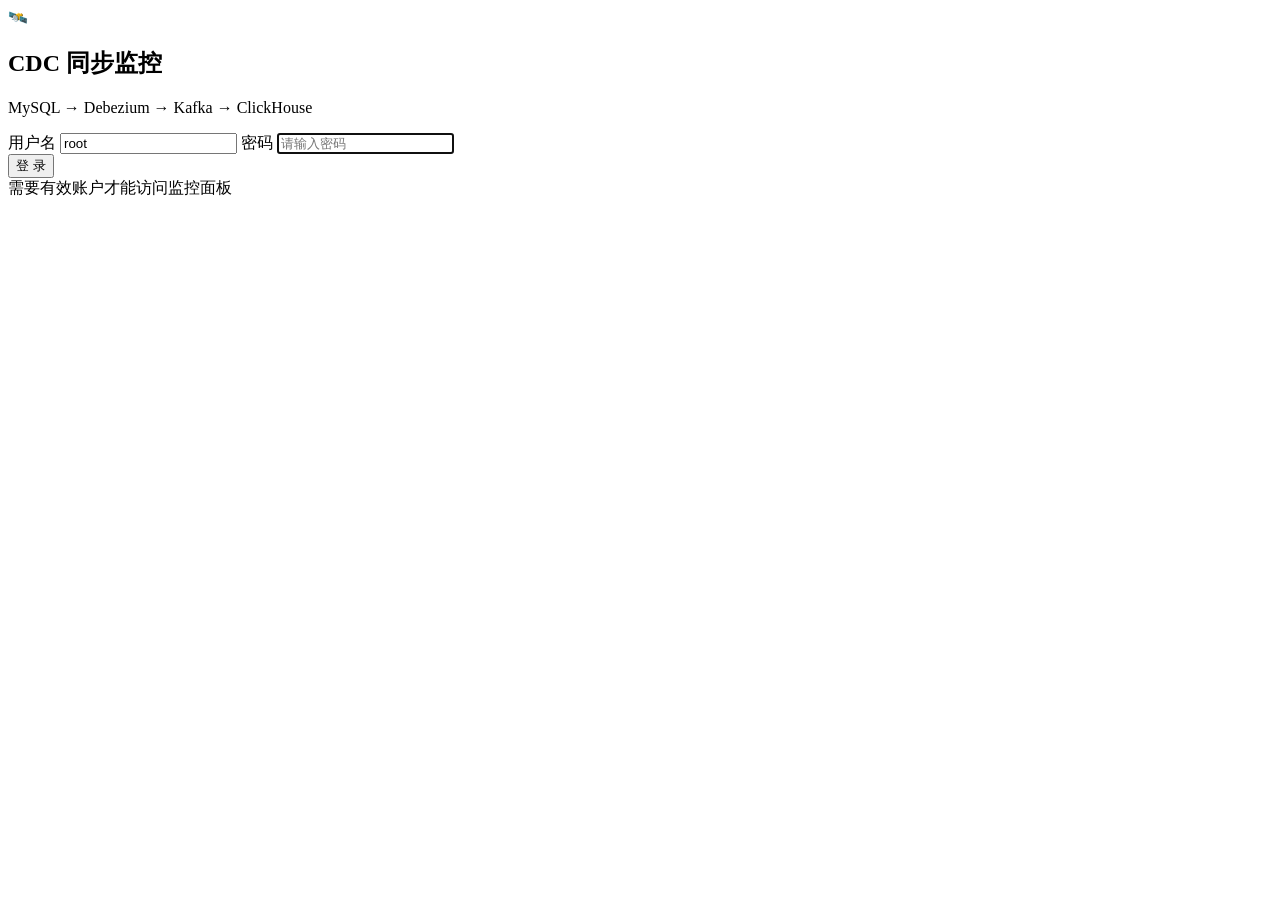
==== cdc_sync/webapp/static/login.html @ 450cfdcc "feat: 独立登录页路由，替换登录遮罩 - 新增独立登录页 /login（login.html/login.css/login.js），去掉 index.html 登录遮罩 - 主界面 / 未登录时" ====
<!DOCTYPE html>
<html lang="zh-CN">
<head>
  <meta charset="UTF-8">
  <meta name="viewport" content="width=device-width, initial-scale=1">
  <meta name="robots" content="noindex, nofollow">
  <title>登录 · CDC 同步监控</title>
  <style>
    :root {
      --bg: #0f172a; --surface: #1e293b; --surface-2: #273549; --surface-3: #2f3f57;
      --text: #f1f5f9; --text-muted: #94a3b8; --text-subtle: #475569;
      --border: #334155; --border-subtle: #1e293b;
      --accent: #3b82f6; --accent-hover: #60a5fa; --accent-subtle: rgba(59,130,246,.18);
      --ok: #22c55e; --warn: #f59e0b; --err: #ef4444;
      --shadow: 0 4px 16px rgba(0,0,0,.55), 0 1px 4px rgba(0,0,0,.35);
      --radius-sm: 6px; --radius-lg: 12px;
    }
    @media (prefers-color-scheme: light) {
      :root {
        --bg:#f1f5f9; --surface:#ffffff; --surface-2:#f8fafc; --surface-3:#f1f5f9;
        --text:#0f172a; --text-muted:#64748b; --text-subtle:#94a3b8;
        --border:#e2e8f0; --border-subtle:#f1f5f9;
        --accent:#2563eb; --accent-hover:#1d4ed8; --accent-subtle:rgba(37,99,235,.1);
        --ok:#16a34a; --warn:#d97706; --err:#dc2626;
        --shadow:0 4px 12px rgba(0,0,0,.1);
      }
    }
  </style>
  <link rel="stylesheet" href="/login.css">
</head>
<body>
  <form id="loginForm" class="login-box" autocomplete="on">
    <div class="logo">🛰️</div>
    <h2>CDC 同步监控</h2>
    <p class="sub">MySQL → Debezium → Kafka → ClickHouse</p>
    <label>用户名
      <input id="loginUser" type="text" value="root" autocomplete="username" readonly>
    </label>
    <label>密码
      <input id="loginPass" type="password" autocomplete="current-password" placeholder="请输入密码" autofocus>
    </label>
    <div class="actions">
      <button type="submit" class="btn" id="loginBtn">登 录</button>
      <span id="loginMsg" class="action-msg"></span>
    </div>
    <div class="login-footer">需要有效账户才能访问监控面板</div>
  </form>

  <script src="/login.js"></script>
  <script>
    // 无服务端端跳转：JS 派发 pushState 以避免整页依赖
    if (window.history.replaceState) {
      window.history.replaceState({}, '', '/login');
    }
  </script>
</body>
</html>
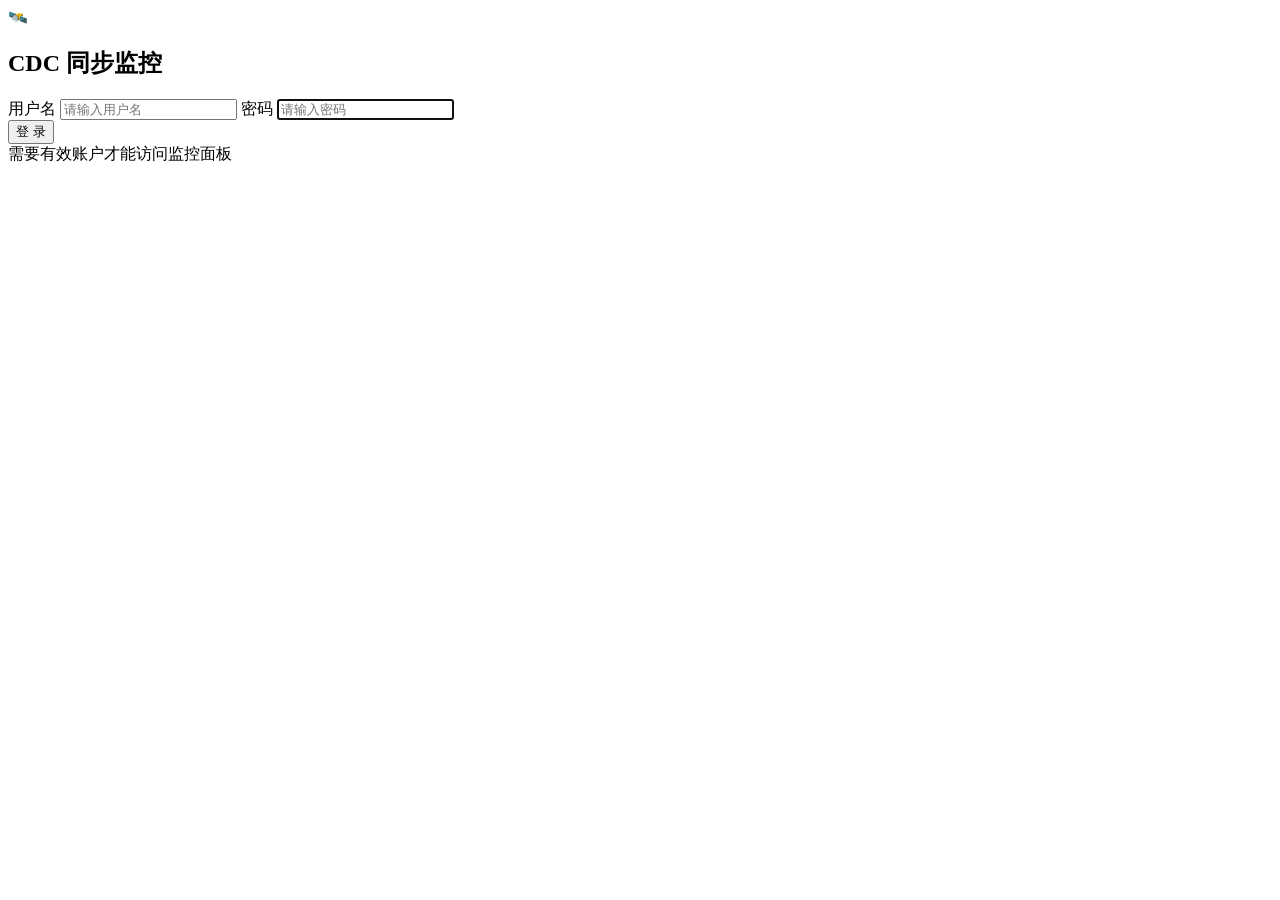
==== commit f5b48a49: "fix: 登录页去掉副标题和预填用户名" ====
--- a/cdc_sync/webapp/static/login.html
+++ b/cdc_sync/webapp/static/login.html
@@ -32,9 +32,8 @@
   <form id="loginForm" class="login-box" autocomplete="on">
     <div class="logo">🛰️</div>
     <h2>CDC 同步监控</h2>
-    <p class="sub">MySQL → Debezium → Kafka → ClickHouse</p>
     <label>用户名
-      <input id="loginUser" type="text" value="root" autocomplete="username" readonly>
+      <input id="loginUser" type="text" autocomplete="username" placeholder="请输入用户名">
     </label>
     <label>密码
       <input id="loginPass" type="password" autocomplete="current-password" placeholder="请输入密码" autofocus>
